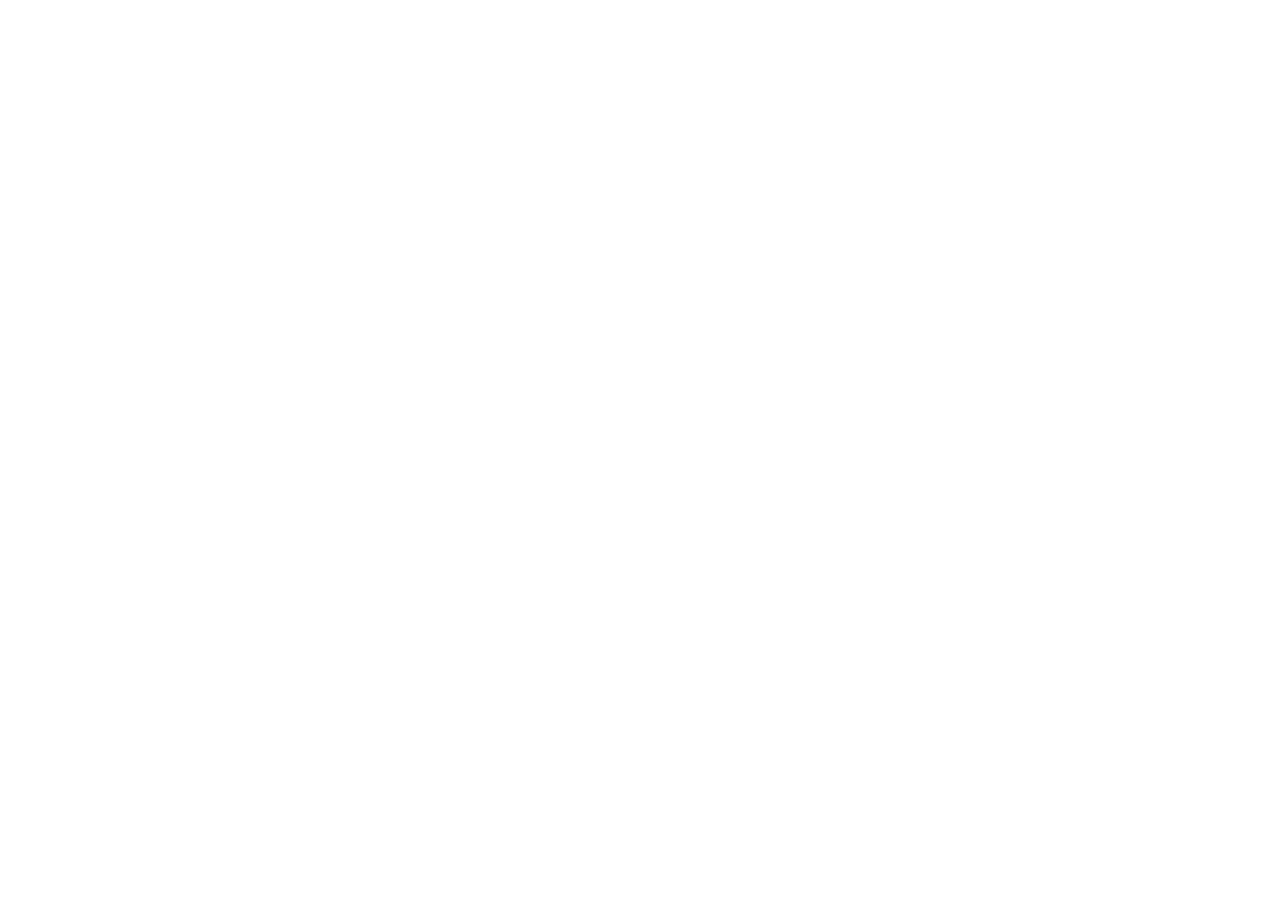
==== audio-player/index.html @ 934df080 "feat: add basic files" ====
<!DOCTYPE html>
<html lang="en">
<head>
    <meta charset="UTF-8">
    <meta name="viewport" content="width=device-width, initial-scale=1.0">
    <title>Document</title>
</head>
<body>
    
    
</body>
</html>
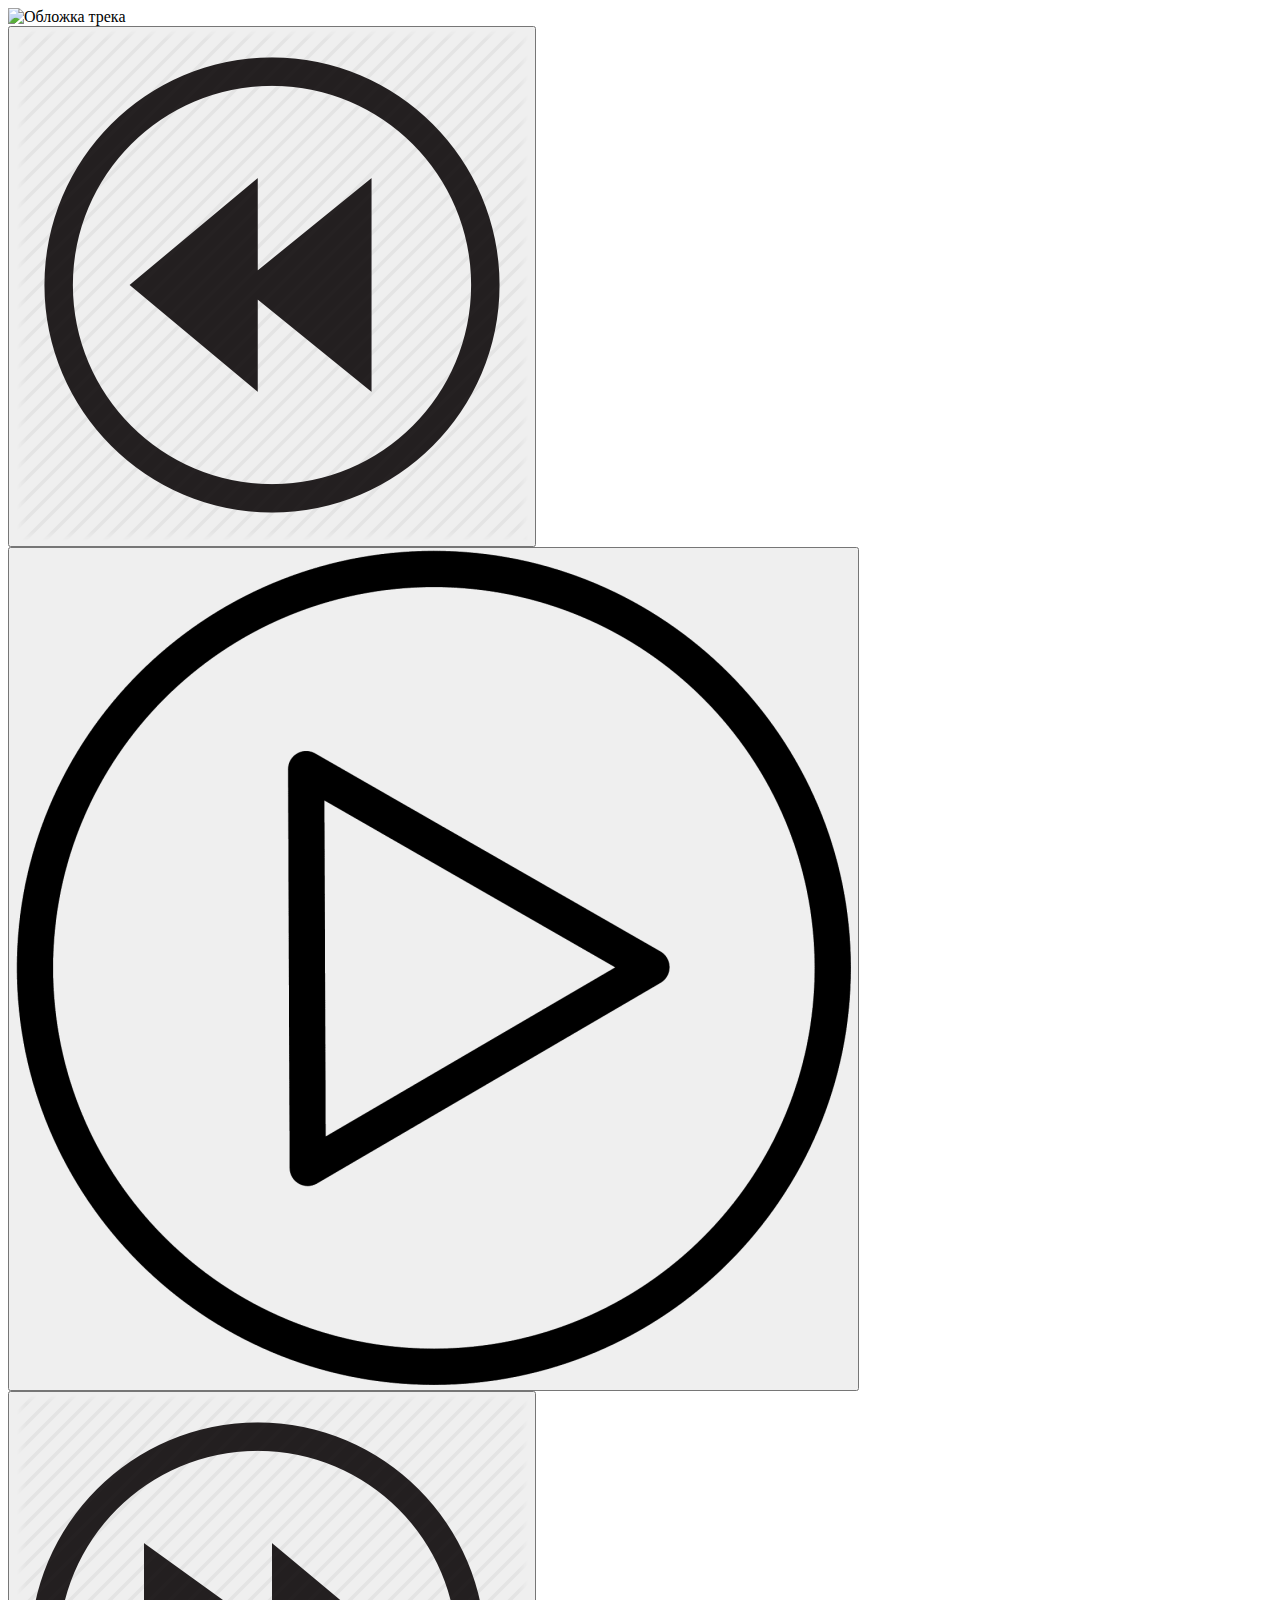
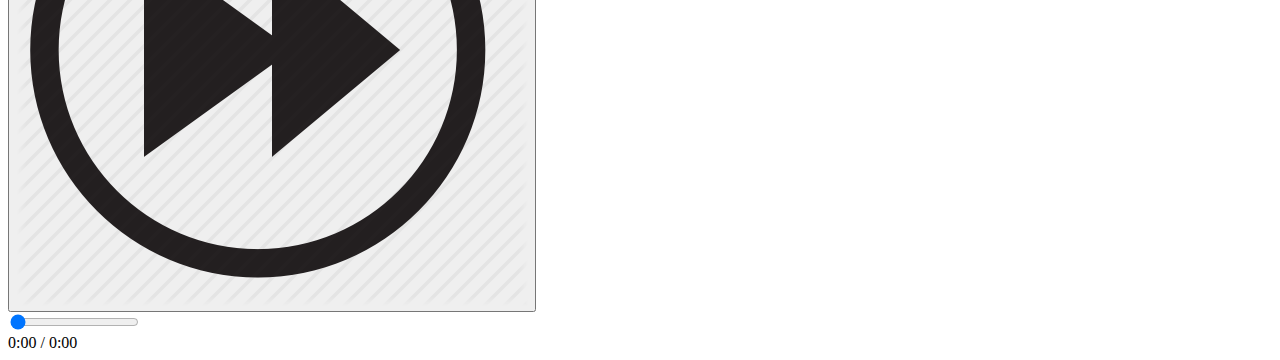
==== commit a2ef2d74: "feat: add html" ====
--- a/audio-player/index.html
+++ b/audio-player/index.html
@@ -3,10 +3,33 @@
 <head>
     <meta charset="UTF-8">
     <meta name="viewport" content="width=device-width, initial-scale=1.0">
-    <title>Document</title>
+    <title>Audio Player</title>
+    <link rel="stylesheet" href="style.css">
 </head>
 <body>
-    
-    
+    <div class="player">
+        <div class="cover-container">
+            <img id="cover-img" src="" alt="Обложка трека">
+        </div>
+        <audio id="audio"></audio>
+        <div class="controls">
+            <button id="prev-btn">
+                <img src="assets/svg/backward.png" alt="Назад">
+            </button>
+            <button id="play-pause-btn" class="play">
+                <img id="play-pause-icon" src="assets/svg/play.png" alt="Play">
+            </button>
+            <button id="next-btn">
+                <img src="assets/svg/forward.png" alt="Вперёд">
+            </button>
+        </div>
+        <div class="progress-container">
+            <input type="range" id="progress-bar" value="0" max="100">
+            <div class="time">
+                <span id="current-time">0:00</span> / <span id="duration">0:00</span>
+            </div>
+        </div>
+    </div>
+    <script src="script.js"></script>
 </body>
 </html>